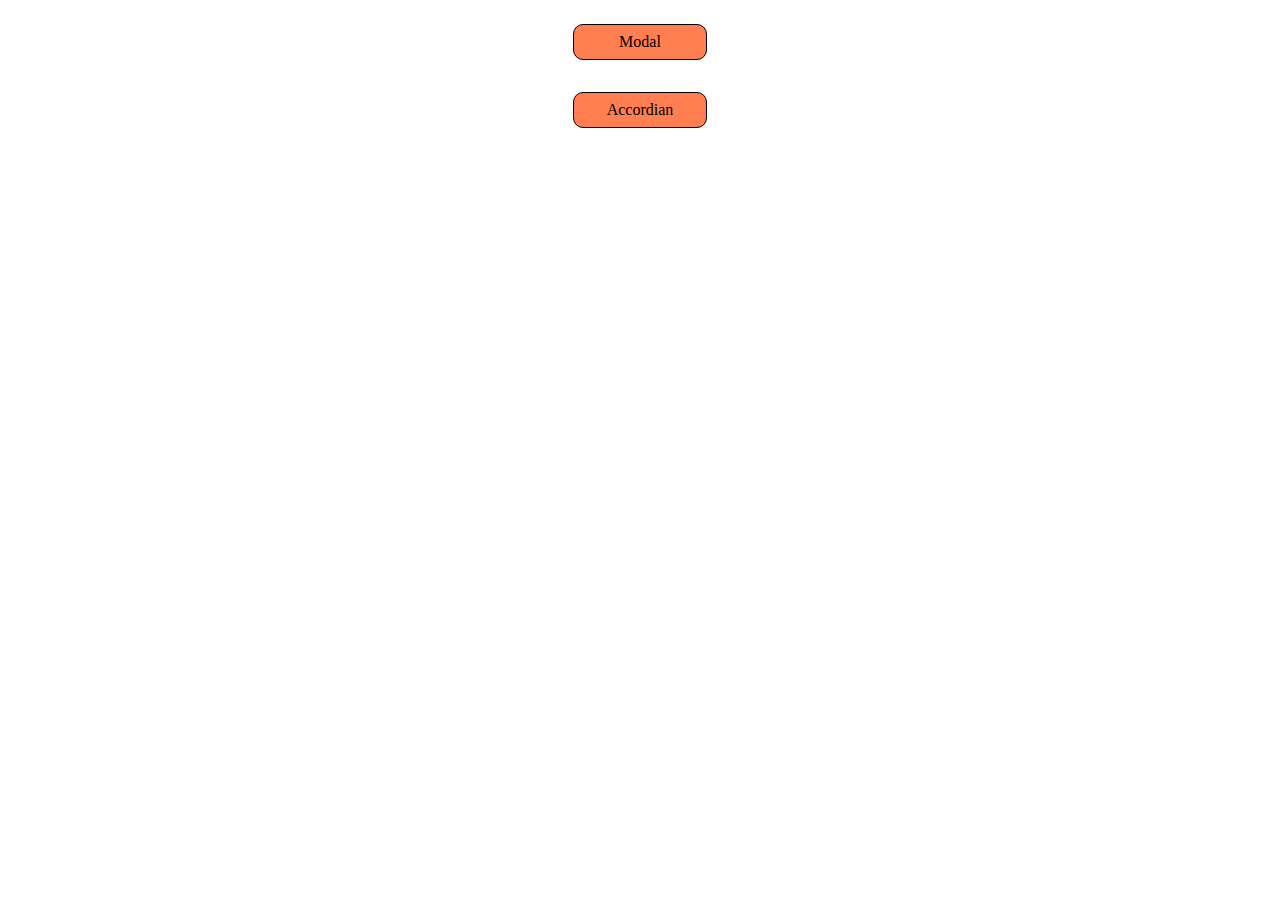
==== index.html @ 7eeaef05 "Initial commit" ====
<!DOCTYPE html>
<html>
  <head>
    <meta charset="utf-8">
    <meta name="viewport" content="width=device-width">
    <title>repl.it</title>
    <link href="style.css" rel="stylesheet" type="text/css" />
  </head>
  <body>
    <div class="container">
   <a href="modal.html" class="btn">Modal</a>
   <a class="btn">Accordian</a>
   </div>
    <script src="script.js"></script>
  </body>
</html>
---- style.css ----
.btn{
  display: block;
  background: coral;
  padding:0.5rem 1rem;
  margin:1rem;
  border:1px solid black;
  border-radius:10px;
  text-align:center;
  width:100px;
  cursor: pointer;
  text-decoration: none;
  color: black;
}
.container{
  display: flex;
  flex-direction: column;
  align-items: center;
  justify-content: center;
}
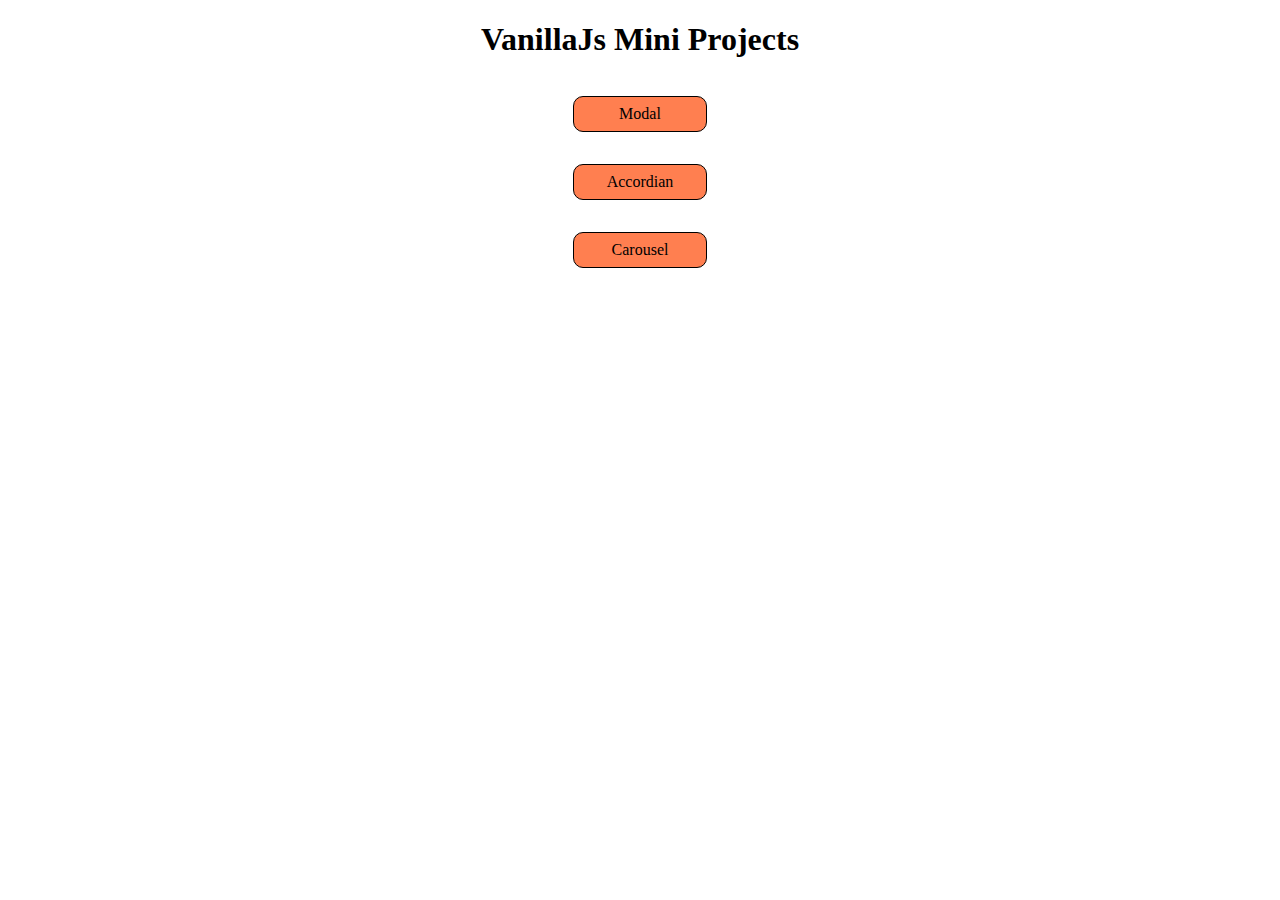
==== commit f2e87401: "Feat: Added accordion  and carousel components" ====
--- a/index.html
+++ b/index.html
@@ -1,16 +1,19 @@
 <!DOCTYPE html>
-<html>
+<html lang="en">
   <head>
-    <meta charset="utf-8">
-    <meta name="viewport" content="width=device-width">
-    <title>repl.it</title>
+    <meta charset="UTF-8">
+    <meta http-equiv="X-UA-Compatible" content="IE=edge">
+    <meta name="viewport" content="width=device-width, initial-scale=1.0">
+    <title>Mini-Projects</title>
     <link href="style.css" rel="stylesheet" type="text/css" />
   </head>
   <body>
     <div class="container">
-   <a href="modal.html" class="btn">Modal</a>
-   <a class="btn">Accordian</a>
+      <h1>VanillaJs Mini Projects</h1>
+   <a href="modal/modal.html" class="btn">Modal</a>
+   <a class="btn" href="accordian/accordian.html">Accordian</a>
+   <a class="btn" href="carousel/carousel.html">Carousel</a>
+
    </div>
-    <script src="script.js"></script>
   </body>
 </html>--- a/style.css
+++ b/style.css
@@ -1,3 +1,9 @@
+body{
+  box-sizing: border-box;
+  padding: 0;
+  margin: 0;
+  
+}
 .btn{
   display: block;
   background: coral;
@@ -16,4 +22,9 @@
   flex-direction: column;
   align-items: center;
   justify-content: center;
-}+}
+.nav-btn{
+  color: coral;
+  font-weight: bold;
+  font-size: 22px;;
+}
